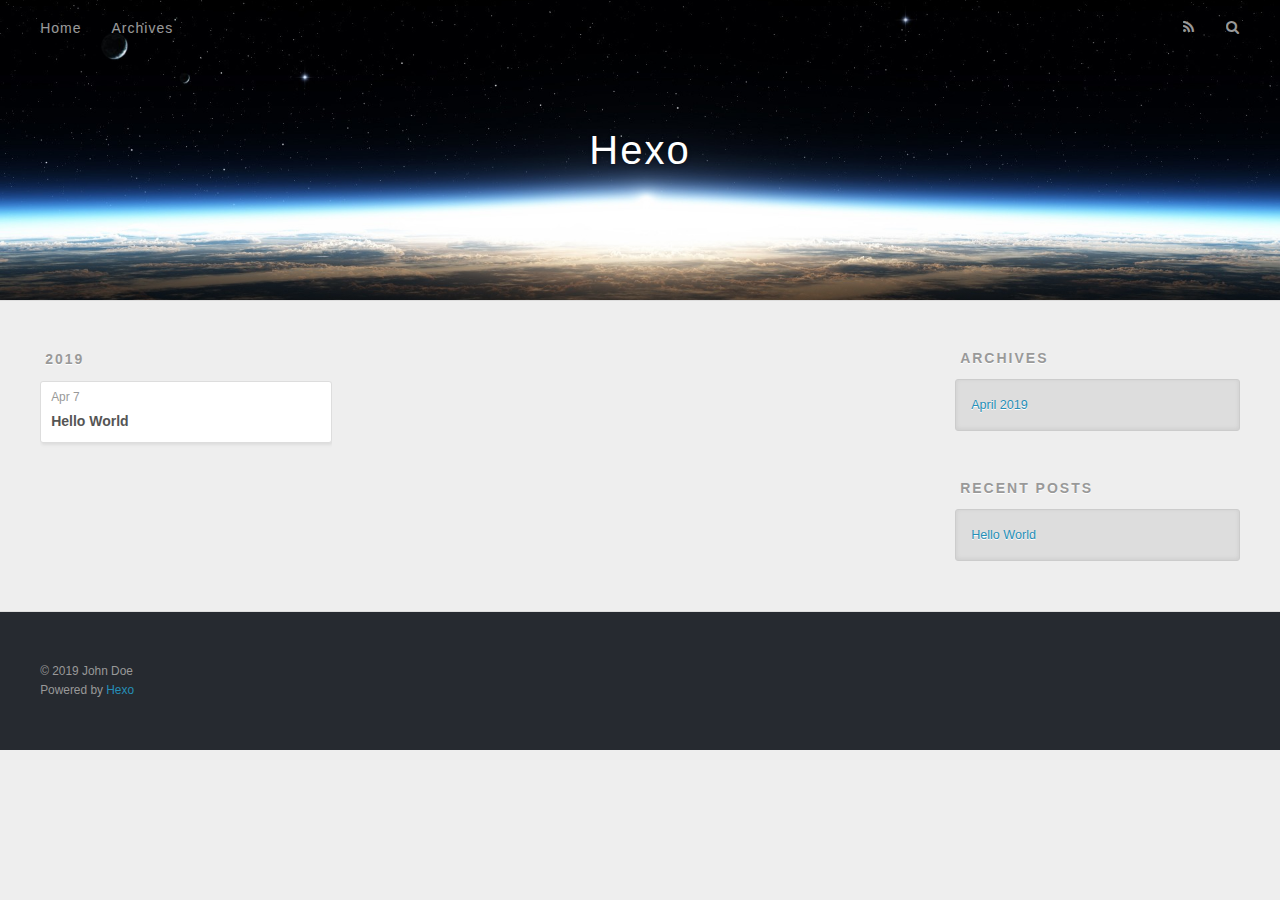
==== archives/index.html @ 92b83c06 "Site updated: 2019-04-07 22:22:02" ====
<!DOCTYPE html>
<html>
<head><meta name="generator" content="Hexo 3.8.0">
  <meta charset="utf-8">
  

  
  <title>Archives | Hexo</title>
  <meta name="viewport" content="width=device-width, initial-scale=1, maximum-scale=1">
  <meta property="og:type" content="website">
<meta property="og:title" content="Hexo">
<meta property="og:url" content="http://yoursite.com/archives/index.html">
<meta property="og:site_name" content="Hexo">
<meta property="og:locale" content="default">
<meta name="twitter:card" content="summary">
<meta name="twitter:title" content="Hexo">
  
    <link rel="alternate" href="/atom.xml" title="Hexo" type="application/atom+xml">
  
  
    <link rel="icon" href="/favicon.png">
  
  
    <link href="//fonts.googleapis.com/css?family=Source+Code+Pro" rel="stylesheet" type="text/css">
  
  <link rel="stylesheet" href="/css/style.css">
</head>
</html>
<body>
  <div id="container">
    <div id="wrap">
      <header id="header">
  <div id="banner"></div>
  <div id="header-outer" class="outer">
    <div id="header-title" class="inner">
      <h1 id="logo-wrap">
        <a href="/" id="logo">Hexo</a>
      </h1>
      
    </div>
    <div id="header-inner" class="inner">
      <nav id="main-nav">
        <a id="main-nav-toggle" class="nav-icon"></a>
        
          <a class="main-nav-link" href="/">Home</a>
        
          <a class="main-nav-link" href="/archives">Archives</a>
        
      </nav>
      <nav id="sub-nav">
        
          <a id="nav-rss-link" class="nav-icon" href="/atom.xml" title="RSS Feed"></a>
        
        <a id="nav-search-btn" class="nav-icon" title="Search"></a>
      </nav>
      <div id="search-form-wrap">
        <form action="//google.com/search" method="get" accept-charset="UTF-8" class="search-form"><input type="search" name="q" class="search-form-input" placeholder="Search"><button type="submit" class="search-form-submit">&#xF002;</button><input type="hidden" name="sitesearch" value="http://yoursite.com"></form>
      </div>
    </div>
  </div>
</header>
      <div class="outer">
        <section id="main">
  
  
    
    
      
      
      <section class="archives-wrap">
        <div class="archive-year-wrap">
          <a href="/archives/2019" class="archive-year">2019</a>
        </div>
        <div class="archives">
    
    <article class="archive-article archive-type-post">
  <div class="archive-article-inner">
    <header class="archive-article-header">
      <a href="/2019/04/07/hello-world/" class="archive-article-date">
  <time datetime="2019-04-07T14:12:37.615Z" itemprop="datePublished">Apr 7</time>
</a>
      
  
    <h1 itemprop="name">
      <a class="archive-article-title" href="/2019/04/07/hello-world/">Hello World</a>
    </h1>
  

    </header>
  </div>
</article>
  
  
    </div></section>
  


</section>
        
          <aside id="sidebar">
  
    

  
    

  
    
  
    
  <div class="widget-wrap">
    <h3 class="widget-title">Archives</h3>
    <div class="widget">
      <ul class="archive-list"><li class="archive-list-item"><a class="archive-list-link" href="/archives/2019/04/">April 2019</a></li></ul>
    </div>
  </div>


  
    
  <div class="widget-wrap">
    <h3 class="widget-title">Recent Posts</h3>
    <div class="widget">
      <ul>
        
          <li>
            <a href="/2019/04/07/hello-world/">Hello World</a>
          </li>
        
      </ul>
    </div>
  </div>

  
</aside>
        
      </div>
      <footer id="footer">
  
  <div class="outer">
    <div id="footer-info" class="inner">
      &copy; 2019 John Doe<br>
      Powered by <a href="http://hexo.io/" target="_blank">Hexo</a>
    </div>
  </div>
</footer>
    </div>
    <nav id="mobile-nav">
  
    <a href="/" class="mobile-nav-link">Home</a>
  
    <a href="/archives" class="mobile-nav-link">Archives</a>
  
</nav>
    

<script src="//ajax.googleapis.com/ajax/libs/jquery/2.0.3/jquery.min.js"></script>


  <link rel="stylesheet" href="/fancybox/jquery.fancybox.css">
  <script src="/fancybox/jquery.fancybox.pack.js"></script>


<script src="/js/script.js"></script>



  </div>
</body>
</html>
---- css/style.css ----
body {
  width: 100%;
}
body:before,
body:after {
  content: "";
  display: table;
}
body:after {
  clear: both;
}
html,
body,
div,
span,
applet,
object,
iframe,
h1,
h2,
h3,
h4,
h5,
h6,
p,
blockquote,
pre,
a,
abbr,
acronym,
address,
big,
cite,
code,
del,
dfn,
em,
img,
ins,
kbd,
q,
s,
samp,
small,
strike,
strong,
sub,
sup,
tt,
var,
dl,
dt,
dd,
ol,
ul,
li,
fieldset,
form,
label,
legend,
table,
caption,
tbody,
tfoot,
thead,
tr,
th,
td {
  margin: 0;
  padding: 0;
  border: 0;
  outline: 0;
  font-weight: inherit;
  font-style: inherit;
  font-family: inherit;
  font-size: 100%;
  vertical-align: baseline;
}
body {
  line-height: 1;
  color: #000;
  background: #fff;
}
ol,
ul {
  list-style: none;
}
table {
  border-collapse: separate;
  border-spacing: 0;
  vertical-align: middle;
}
caption,
th,
td {
  text-align: left;
  font-weight: normal;
  vertical-align: middle;
}
a img {
  border: none;
}
input,
button {
  margin: 0;
  padding: 0;
}
input::-moz-focus-inner,
button::-moz-focus-inner {
  border: 0;
  padding: 0;
}
@font-face {
  font-family: FontAwesome;
  font-style: normal;
  font-weight: normal;
  src: url("fonts/fontawesome-webfont.eot?v=#4.0.3");
  src: url("fonts/fontawesome-webfont.eot?#iefix&v=#4.0.3") format("embedded-opentype"), url("fonts/fontawesome-webfont.woff?v=#4.0.3") format("woff"), url("fonts/fontawesome-webfont.ttf?v=#4.0.3") format("truetype"), url("fonts/fontawesome-webfont.svg#fontawesomeregular?v=#4.0.3") format("svg");
}
html,
body,
#container {
  height: 100%;
}
body {
  background: #eee;
  font: 14px -apple-system, BlinkMacSystemFont, "Segoe UI", "Roboto", "Oxygen", "Ubuntu", "Cantarell", "Fira Sans", "Droid Sans", "Helvetica Neue", sans-serif;
  -webkit-text-size-adjust: 100%;
}
.outer {
  max-width: 1220px;
  margin: 0 auto;
  padding: 0 20px;
}
.outer:before,
.outer:after {
  content: "";
  display: table;
}
.outer:after {
  clear: both;
}
.inner {
  display: inline;
  float: left;
  width: 98.33333333333333%;
  margin: 0 0.833333333333333%;
}
.left,
.alignleft {
  float: left;
}
.right,
.alignright {
  float: right;
}
.clear {
  clear: both;
}
#container {
  position: relative;
}
.mobile-nav-on {
  overflow: hidden;
}
#wrap {
  height: 100%;
  width: 100%;
  position: absolute;
  top: 0;
  left: 0;
  -webkit-transition: 0.2s ease-out;
  -moz-transition: 0.2s ease-out;
  -ms-transition: 0.2s ease-out;
  transition: 0.2s ease-out;
  z-index: 1;
  background: #eee;
}
.mobile-nav-on #wrap {
  left: 280px;
}
@media screen and (min-width: 768px) {
  #main {
    display: inline;
    float: left;
    width: 73.33333333333333%;
    margin: 0 0.833333333333333%;
  }
}
.article-date,
.article-category-link,
.archive-year,
.widget-title {
  text-decoration: none;
  text-transform: uppercase;
  letter-spacing: 2px;
  color: #999;
  margin-bottom: 1em;
  margin-left: 5px;
  line-height: 1em;
  text-shadow: 0 1px #fff;
  font-weight: bold;
}
.article-inner,
.archive-article-inner {
  background: #fff;
  -webkit-box-shadow: 1px 2px 3px #ddd;
  box-shadow: 1px 2px 3px #ddd;
  border: 1px solid #ddd;
  border-radius: 3px;
}
.article-entry h1,
.widget h1 {
  font-size: 2em;
}
.article-entry h2,
.widget h2 {
  font-size: 1.5em;
}
.article-entry h3,
.widget h3 {
  font-size: 1.3em;
}
.article-entry h4,
.widget h4 {
  font-size: 1.2em;
}
.article-entry h5,
.widget h5 {
  font-size: 1em;
}
.article-entry h6,
.widget h6 {
  font-size: 1em;
  color: #999;
}
.article-entry hr,
.widget hr {
  border: 1px dashed #ddd;
}
.article-entry strong,
.widget strong {
  font-weight: bold;
}
.article-entry em,
.widget em,
.article-entry cite,
.widget cite {
  font-style: italic;
}
.article-entry sup,
.widget sup,
.article-entry sub,
.widget sub {
  font-size: 0.75em;
  line-height: 0;
  position: relative;
  vertical-align: baseline;
}
.article-entry sup,
.widget sup {
  top: -0.5em;
}
.article-entry sub,
.widget sub {
  bottom: -0.2em;
}
.article-entry small,
.widget small {
  font-size: 0.85em;
}
.article-entry acronym,
.widget acronym,
.article-entry abbr,
.widget abbr {
  border-bottom: 1px dotted;
}
.article-entry ul,
.widget ul,
.article-entry ol,
.widget ol,
.article-entry dl,
.widget dl {
  margin: 0 20px;
  line-height: 1.6em;
}
.article-entry ul ul,
.widget ul ul,
.article-entry ol ul,
.widget ol ul,
.article-entry ul ol,
.widget ul ol,
.article-entry ol ol,
.widget ol ol {
  margin-top: 0;
  margin-bottom: 0;
}
.article-entry ul,
.widget ul {
  list-style: disc;
}
.article-entry ol,
.widget ol {
  list-style: decimal;
}
.article-entry dt,
.widget dt {
  font-weight: bold;
}
#header {
  height: 300px;
  position: relative;
  border-bottom: 1px solid #ddd;
}
#header:before,
#header:after {
  content: "";
  position: absolute;
  left: 0;
  right: 0;
  height: 40px;
}
#header:before {
  top: 0;
  background: -webkit-linear-gradient(rgba(0,0,0,0.2), transparent);
  background: -moz-linear-gradient(rgba(0,0,0,0.2), transparent);
  background: -ms-linear-gradient(rgba(0,0,0,0.2), transparent);
  background: linear-gradient(rgba(0,0,0,0.2), transparent);
}
#header:after {
  bottom: 0;
  background: -webkit-linear-gradient(transparent, rgba(0,0,0,0.2));
  background: -moz-linear-gradient(transparent, rgba(0,0,0,0.2));
  background: -ms-linear-gradient(transparent, rgba(0,0,0,0.2));
  background: linear-gradient(transparent, rgba(0,0,0,0.2));
}
#header-outer {
  height: 100%;
  position: relative;
}
#header-inner {
  position: relative;
  overflow: hidden;
}
#banner {
  position: absolute;
  top: 0;
  left: 0;
  width: 100%;
  height: 100%;
  background: url("images/banner.jpg") center #000;
  -webkit-background-size: cover;
  -moz-background-size: cover;
  background-size: cover;
  z-index: -1;
}
#header-title {
  text-align: center;
  height: 40px;
  position: absolute;
  top: 50%;
  left: 0;
  margin-top: -20px;
}
#logo,
#subtitle {
  text-decoration: none;
  color: #fff;
  font-weight: 300;
  text-shadow: 0 1px 4px rgba(0,0,0,0.3);
}
#logo {
  font-size: 40px;
  line-height: 40px;
  letter-spacing: 2px;
}
#subtitle {
  font-size: 16px;
  line-height: 16px;
  letter-spacing: 1px;
}
#subtitle-wrap {
  margin-top: 16px;
}
#main-nav {
  float: left;
  margin-left: -15px;
}
.nav-icon,
.main-nav-link {
  float: left;
  color: #fff;
  opacity: 0.6;
  text-decoration: none;
  text-shadow: 0 1px rgba(0,0,0,0.2);
  -webkit-transition: opacity 0.2s;
  -moz-transition: opacity 0.2s;
  -ms-transition: opacity 0.2s;
  transition: opacity 0.2s;
  display: block;
  padding: 20px 15px;
}
.nav-icon:hover,
.main-nav-link:hover {
  opacity: 1;
}
.nav-icon {
  font-family: FontAwesome;
  text-align: center;
  font-size: 14px;
  width: 14px;
  height: 14px;
  padding: 20px 15px;
  position: relative;
  cursor: pointer;
}
.main-nav-link {
  font-weight: 300;
  letter-spacing: 1px;
}
@media screen and (max-width: 479px) {
  .main-nav-link {
    display: none;
  }
}
#main-nav-toggle {
  display: none;
}
#main-nav-toggle:before {
  content: "\f0c9";
}
@media screen and (max-width: 479px) {
  #main-nav-toggle {
    display: block;
  }
}
#sub-nav {
  float: right;
  margin-right: -15px;
}
#nav-rss-link:before {
  content: "\f09e";
}
#nav-search-btn:before {
  content: "\f002";
}
#search-form-wrap {
  position: absolute;
  top: 15px;
  width: 150px;
  height: 30px;
  right: -150px;
  opacity: 0;
  -webkit-transition: 0.2s ease-out;
  -moz-transition: 0.2s ease-out;
  -ms-transition: 0.2s ease-out;
  transition: 0.2s ease-out;
}
#search-form-wrap.on {
  opacity: 1;
  right: 0;
}
@media screen and (max-width: 479px) {
  #search-form-wrap {
    width: 100%;
    right: -100%;
  }
}
.search-form {
  position: absolute;
  top: 0;
  left: 0;
  right: 0;
  background: #fff;
  padding: 5px 15px;
  border-radius: 15px;
  -webkit-box-shadow: 0 0 10px rgba(0,0,0,0.3);
  box-shadow: 0 0 10px rgba(0,0,0,0.3);
}
.search-form-input {
  border: none;
  background: none;
  color: #555;
  width: 100%;
  font: 13px -apple-system, BlinkMacSystemFont, "Segoe UI", "Roboto", "Oxygen", "Ubuntu", "Cantarell", "Fira Sans", "Droid Sans", "Helvetica Neue", sans-serif;
  outline: none;
}
.search-form-input::-webkit-search-results-decoration,
.search-form-input::-webkit-search-cancel-button {
  -webkit-appearance: none;
}
.search-form-submit {
  position: absolute;
  top: 50%;
  right: 10px;
  margin-top: -7px;
  font: 13px FontAwesome;
  border: none;
  background: none;
  color: #bbb;
  cursor: pointer;
}
.search-form-submit:hover,
.search-form-submit:focus {
  color: #777;
}
.article {
  margin: 50px 0;
}
.article-inner {
  overflow: hidden;
}
.article-meta:before,
.article-meta:after {
  content: "";
  display: table;
}
.article-meta:after {
  clear: both;
}
.article-date {
  float: left;
}
.article-category {
  float: left;
  line-height: 1em;
  color: #ccc;
  text-shadow: 0 1px #fff;
  margin-left: 8px;
}
.article-category:before {
  content: "\2022";
}
.article-category-link {
  margin: 0 12px 1em;
}
.article-header {
  padding: 20px 20px 0;
}
.article-title {
  text-decoration: none;
  font-size: 2em;
  font-weight: bold;
  color: #555;
  line-height: 1.1em;
  -webkit-transition: color 0.2s;
  -moz-transition: color 0.2s;
  -ms-transition: color 0.2s;
  transition: color 0.2s;
}
a.article-title:hover {
  color: #258fb8;
}
.article-entry {
  color: #555;
  padding: 0 20px;
}
.article-entry:before,
.article-entry:after {
  content: "";
  display: table;
}
.article-entry:after {
  clear: both;
}
.article-entry p,
.article-entry table {
  line-height: 1.6em;
  margin: 1.6em 0;
}
.article-entry h1,
.article-entry h2,
.article-entry h3,
.article-entry h4,
.article-entry h5,
.article-entry h6 {
  font-weight: bold;
}
.article-entry h1,
.article-entry h2,
.article-entry h3,
.article-entry h4,
.article-entry h5,
.article-entry h6 {
  line-height: 1.1em;
  margin: 1.1em 0;
}
.article-entry a {
  color: #258fb8;
  text-decoration: none;
}
.article-entry a:hover {
  text-decoration: underline;
}
.article-entry ul,
.article-entry ol,
.article-entry dl {
  margin-top: 1.6em;
  margin-bottom: 1.6em;
}
.article-entry img,
.article-entry video {
  max-width: 100%;
  height: auto;
  display: block;
  margin: auto;
}
.article-entry iframe {
  border: none;
}
.article-entry table {
  width: 100%;
  border-collapse: collapse;
  border-spacing: 0;
}
.article-entry th {
  font-weight: bold;
  border-bottom: 3px solid #ddd;
  padding-bottom: 0.5em;
}
.article-entry td {
  border-bottom: 1px solid #ddd;
  padding: 10px 0;
}
.article-entry blockquote {
  font-family: Georgia, "Times New Roman", serif;
  font-size: 1.4em;
  margin: 1.6em 20px;
  text-align: center;
}
.article-entry blockquote footer {
  font-size: 14px;
  margin: 1.6em 0;
  font-family: -apple-system, BlinkMacSystemFont, "Segoe UI", "Roboto", "Oxygen", "Ubuntu", "Cantarell", "Fira Sans", "Droid Sans", "Helvetica Neue", sans-serif;
}
.article-entry blockquote footer cite:before {
  content: "—";
  padding: 0 0.5em;
}
.article-entry .pullquote {
  text-align: left;
  width: 45%;
  margin: 0;
}
.article-entry .pullquote.left {
  margin-left: 0.5em;
  margin-right: 1em;
}
.article-entry .pullquote.right {
  margin-right: 0.5em;
  margin-left: 1em;
}
.article-entry .caption {
  color: #999;
  display: block;
  font-size: 0.9em;
  margin-top: 0.5em;
  position: relative;
  text-align: center;
}
.article-entry .video-container {
  position: relative;
  padding-top: 56.25%;
  height: 0;
  overflow: hidden;
}
.article-entry .video-container iframe,
.article-entry .video-container object,
.article-entry .video-container embed {
  position: absolute;
  top: 0;
  left: 0;
  width: 100%;
  height: 100%;
  margin-top: 0;
}
.article-more-link a {
  display: inline-block;
  line-height: 1em;
  padding: 6px 15px;
  border-radius: 15px;
  background: #eee;
  color: #999;
  text-shadow: 0 1px #fff;
  text-decoration: none;
}
.article-more-link a:hover {
  background: #258fb8;
  color: #fff;
  text-decoration: none;
  text-shadow: 0 1px #1e7293;
}
.article-footer {
  font-size: 0.85em;
  line-height: 1.6em;
  border-top: 1px solid #ddd;
  padding-top: 1.6em;
  margin: 0 20px 20px;
}
.article-footer:before,
.article-footer:after {
  content: "";
  display: table;
}
.article-footer:after {
  clear: both;
}
.article-footer a {
  color: #999;
  text-decoration: none;
}
.article-footer a:hover {
  color: #555;
}
.article-tag-list-item {
  float: left;
  margin-right: 10px;
}
.article-tag-list-link:before {
  content: "#";
}
.article-comment-link {
  float: right;
}
.article-comment-link:before {
  content: "\f075";
  font-family: FontAwesome;
  padding-right: 8px;
}
.article-share-link {
  cursor: pointer;
  float: right;
  margin-left: 20px;
}
.article-share-link:before {
  content: "\f064";
  font-family: FontAwesome;
  padding-right: 6px;
}
#article-nav {
  position: relative;
}
#article-nav:before,
#article-nav:after {
  content: "";
  display: table;
}
#article-nav:after {
  clear: both;
}
@media screen and (min-width: 768px) {
  #article-nav {
    margin: 50px 0;
  }
  #article-nav:before {
    width: 8px;
    height: 8px;
    position: absolute;
    top: 50%;
    left: 50%;
    margin-top: -4px;
    margin-left: -4px;
    content: "";
    border-radius: 50%;
    background: #ddd;
    -webkit-box-shadow: 0 1px 2px #fff;
    box-shadow: 0 1px 2px #fff;
  }
}
.article-nav-link-wrap {
  text-decoration: none;
  text-shadow: 0 1px #fff;
  color: #999;
  -webkit-box-sizing: border-box;
  -moz-box-sizing: border-box;
  box-sizing: border-box;
  margin-top: 50px;
  text-align: center;
  display: block;
}
.article-nav-link-wrap:hover {
  color: #555;
}
@media screen and (min-width: 768px) {
  .article-nav-link-wrap {
    width: 50%;
    margin-top: 0;
  }
}
@media screen and (min-width: 768px) {
  #article-nav-newer {
    float: left;
    text-align: right;
    padding-right: 20px;
  }
}
@media screen and (min-width: 768px) {
  #article-nav-older {
    float: right;
    text-align: left;
    padding-left: 20px;
  }
}
.article-nav-caption {
  text-transform: uppercase;
  letter-spacing: 2px;
  color: #ddd;
  line-height: 1em;
  font-weight: bold;
}
#article-nav-newer .article-nav-caption {
  margin-right: -2px;
}
.article-nav-title {
  font-size: 0.85em;
  line-height: 1.6em;
  margin-top: 0.5em;
}
.article-share-box {
  position: absolute;
  display: none;
  background: #fff;
  -webkit-box-shadow: 1px 2px 10px rgba(0,0,0,0.2);
  box-shadow: 1px 2px 10px rgba(0,0,0,0.2);
  border-radius: 3px;
  margin-left: -145px;
  overflow: hidden;
  z-index: 1;
}
.article-share-box.on {
  display: block;
}
.article-share-input {
  width: 100%;
  background: none;
  -webkit-box-sizing: border-box;
  -moz-box-sizing: border-box;
  box-sizing: border-box;
  font: 14px -apple-system, BlinkMacSystemFont, "Segoe UI", "Roboto", "Oxygen", "Ubuntu", "Cantarell", "Fira Sans", "Droid Sans", "Helvetica Neue", sans-serif;
  padding: 0 15px;
  color: #555;
  outline: none;
  border: 1px solid #ddd;
  border-radius: 3px 3px 0 0;
  height: 36px;
  line-height: 36px;
}
.article-share-links {
  background: #eee;
}
.article-share-links:before,
.article-share-links:after {
  content: "";
  display: table;
}
.article-share-links:after {
  clear: both;
}
.article-share-twitter,
.article-share-facebook,
.article-share-pinterest,
.article-share-google {
  width: 50px;
  height: 36px;
  display: block;
  float: left;
  position: relative;
  color: #999;
  text-shadow: 0 1px #fff;
}
.article-share-twitter:before,
.article-share-facebook:before,
.article-share-pinterest:before,
.article-share-google:before {
  font-size: 20px;
  font-family: FontAwesome;
  width: 20px;
  height: 20px;
  position: absolute;
  top: 50%;
  left: 50%;
  margin-top: -10px;
  margin-left: -10px;
  text-align: center;
}
.article-share-twitter:hover,
.article-share-facebook:hover,
.article-share-pinterest:hover,
.article-share-google:hover {
  color: #fff;
}
.article-share-twitter:before {
  content: "\f099";
}
.article-share-twitter:hover {
  background: #00aced;
  text-shadow: 0 1px #008abe;
}
.article-share-facebook:before {
  content: "\f09a";
}
.article-share-facebook:hover {
  background: #3b5998;
  text-shadow: 0 1px #2f477a;
}
.article-share-pinterest:before {
  content: "\f0d2";
}
.article-share-pinterest:hover {
  background: #cb2027;
  text-shadow: 0 1px #a21a1f;
}
.article-share-google:before {
  content: "\f0d5";
}
.article-share-google:hover {
  background: #dd4b39;
  text-shadow: 0 1px #be3221;
}
.article-gallery {
  background: #000;
  position: relative;
}
.article-gallery-photos {
  position: relative;
  overflow: hidden;
}
.article-gallery-img {
  display: none;
  max-width: 100%;
}
.article-gallery-img:first-child {
  display: block;
}
.article-gallery-img.loaded {
  position: absolute;
  display: block;
}
.article-gallery-img img {
  display: block;
  max-width: 100%;
  margin: 0 auto;
}
#comments {
  background: #fff;
  -webkit-box-shadow: 1px 2px 3px #ddd;
  box-shadow: 1px 2px 3px #ddd;
  padding: 20px;
  border: 1px solid #ddd;
  border-radius: 3px;
  margin: 50px 0;
}
#comments a {
  color: #258fb8;
}
.archives-wrap {
  margin: 50px 0;
}
.archives:before,
.archives:after {
  content: "";
  display: table;
}
.archives:after {
  clear: both;
}
.archive-year-wrap {
  margin-bottom: 1em;
}
.archives {
  -webkit-column-gap: 10px;
  -moz-column-gap: 10px;
  column-gap: 10px;
}
@media screen and (min-width: 480px) and (max-width: 767px) {
  .archives {
    -webkit-column-count: 2;
    -moz-column-count: 2;
    column-count: 2;
  }
}
@media screen and (min-width: 768px) {
  .archives {
    -webkit-column-count: 3;
    -moz-column-count: 3;
    column-count: 3;
  }
}
.archive-article {
  -webkit-column-break-inside: avoid;
  page-break-inside: avoid;
  overflow: hidden;
  break-inside: avoid-column;
}
.archive-article-inner {
  padding: 10px;
  margin-bottom: 15px;
}
.archive-article-title {
  text-decoration: none;
  font-weight: bold;
  color: #555;
  -webkit-transition: color 0.2s;
  -moz-transition: color 0.2s;
  -ms-transition: color 0.2s;
  transition: color 0.2s;
  line-height: 1.6em;
}
.archive-article-title:hover {
  color: #258fb8;
}
.archive-article-footer {
  margin-top: 1em;
}
.archive-article-date {
  color: #999;
  text-decoration: none;
  font-size: 0.85em;
  line-height: 1em;
  margin-bottom: 0.5em;
  display: block;
}
#page-nav {
  margin: 50px auto;
  background: #fff;
  -webkit-box-shadow: 1px 2px 3px #ddd;
  box-shadow: 1px 2px 3px #ddd;
  border: 1px solid #ddd;
  border-radius: 3px;
  text-align: center;
  color: #999;
  overflow: hidden;
}
#page-nav:before,
#page-nav:after {
  content: "";
  display: table;
}
#page-nav:after {
  clear: both;
}
#page-nav a,
#page-nav span {
  padding: 10px 20px;
  line-height: 1;
  height: 2ex;
}
#page-nav a {
  color: #999;
  text-decoration: none;
}
#page-nav a:hover {
  background: #999;
  color: #fff;
}
#page-nav .prev {
  float: left;
}
#page-nav .next {
  float: right;
}
#page-nav .page-number {
  display: inline-block;
}
@media screen and (max-width: 479px) {
  #page-nav .page-number {
    display: none;
  }
}
#page-nav .current {
  color: #555;
  font-weight: bold;
}
#page-nav .space {
  color: #ddd;
}
#footer {
  background: #262a30;
  padding: 50px 0;
  border-top: 1px solid #ddd;
  color: #999;
}
#footer a {
  color: #258fb8;
  text-decoration: none;
}
#footer a:hover {
  text-decoration: underline;
}
#footer-info {
  line-height: 1.6em;
  font-size: 0.85em;
}
.article-entry pre,
.article-entry .highlight {
  background: #2d2d2d;
  margin: 0 -20px;
  padding: 15px 20px;
  border-style: solid;
  border-color: #ddd;
  border-width: 1px 0;
  overflow: auto;
  color: #ccc;
  line-height: 22.400000000000002px;
}
.article-entry .highlight .gutter pre,
.article-entry .gist .gist-file .gist-data .line-numbers {
  color: #666;
  font-size: 0.85em;
}
.article-entry pre,
.article-entry code {
  font-family: "Source Code Pro", Consolas, Monaco, Menlo, Consolas, monospace;
}
.article-entry code {
  background: #eee;
  text-shadow: 0 1px #fff;
  padding: 0 0.3em;
}
.article-entry pre code {
  background: none;
  text-shadow: none;
  padding: 0;
}
.article-entry .highlight pre {
  border: none;
  margin: 0;
  padding: 0;
}
.article-entry .highlight table {
  margin: 0;
  width: auto;
}
.article-entry .highlight td {
  border: none;
  padding: 0;
}
.article-entry .highlight figcaption {
  font-size: 0.85em;
  color: #999;
  line-height: 1em;
  margin-bottom: 1em;
}
.article-entry .highlight figcaption:before,
.article-entry .highlight figcaption:after {
  content: "";
  display: table;
}
.article-entry .highlight figcaption:after {
  clear: both;
}
.article-entry .highlight figcaption a {
  float: right;
}
.article-entry .highlight .gutter pre {
  text-align: right;
  padding-right: 20px;
}
.article-entry .highlight .line {
  height: 22.400000000000002px;
}
.article-entry .highlight .line.marked {
  background: #515151;
}
.article-entry .gist {
  margin: 0 -20px;
  border-style: solid;
  border-color: #ddd;
  border-width: 1px 0;
  background: #2d2d2d;
  padding: 15px 20px 15px 0;
}
.article-entry .gist .gist-file {
  border: none;
  font-family: "Source Code Pro", Consolas, Monaco, Menlo, Consolas, monospace;
  margin: 0;
}
.article-entry .gist .gist-file .gist-data {
  background: none;
  border: none;
}
.article-entry .gist .gist-file .gist-data .line-numbers {
  background: none;
  border: none;
  padding: 0 20px 0 0;
}
.article-entry .gist .gist-file .gist-data .line-data {
  padding: 0 !important;
}
.article-entry .gist .gist-file .highlight {
  margin: 0;
  padding: 0;
  border: none;
}
.article-entry .gist .gist-file .gist-meta {
  background: #2d2d2d;
  color: #999;
  font: 0.85em -apple-system, BlinkMacSystemFont, "Segoe UI", "Roboto", "Oxygen", "Ubuntu", "Cantarell", "Fira Sans", "Droid Sans", "Helvetica Neue", sans-serif;
  text-shadow: 0 0;
  padding: 0;
  margin-top: 1em;
  margin-left: 20px;
}
.article-entry .gist .gist-file .gist-meta a {
  color: #258fb8;
  font-weight: normal;
}
.article-entry .gist .gist-file .gist-meta a:hover {
  text-decoration: underline;
}
pre .comment,
pre .title {
  color: #999;
}
pre .variable,
pre .attribute,
pre .tag,
pre .regexp,
pre .ruby .constant,
pre .xml .tag .title,
pre .xml .pi,
pre .xml .doctype,
pre .html .doctype,
pre .css .id,
pre .css .class,
pre .css .pseudo {
  color: #f2777a;
}
pre .number,
pre .preprocessor,
pre .built_in,
pre .literal,
pre .params,
pre .constant {
  color: #f99157;
}
pre .class,
pre .ruby .class .title,
pre .css .rules .attribute {
  color: #9c9;
}
pre .string,
pre .value,
pre .inheritance,
pre .header,
pre .ruby .symbol,
pre .xml .cdata {
  color: #9c9;
}
pre .css .hexcolor {
  color: #6cc;
}
pre .function,
pre .python .decorator,
pre .python .title,
pre .ruby .function .title,
pre .ruby .title .keyword,
pre .perl .sub,
pre .javascript .title,
pre .coffeescript .title {
  color: #69c;
}
pre .keyword,
pre .javascript .function {
  color: #c9c;
}
@media screen and (max-width: 479px) {
  #mobile-nav {
    position: absolute;
    top: 0;
    left: 0;
    width: 280px;
    height: 100%;
    background: #191919;
    border-right: 1px solid #fff;
  }
}
@media screen and (max-width: 479px) {
  .mobile-nav-link {
    display: block;
    color: #999;
    text-decoration: none;
    padding: 15px 20px;
    font-weight: bold;
  }
  .mobile-nav-link:hover {
    color: #fff;
  }
}
@media screen and (min-width: 768px) {
  #sidebar {
    display: inline;
    float: left;
    width: 23.333333333333332%;
    margin: 0 0.833333333333333%;
  }
}
.widget-wrap {
  margin: 50px 0;
}
.widget {
  color: #777;
  text-shadow: 0 1px #fff;
  background: #ddd;
  -webkit-box-shadow: 0 -1px 4px #ccc inset;
  box-shadow: 0 -1px 4px #ccc inset;
  border: 1px solid #ccc;
  padding: 15px;
  border-radius: 3px;
}
.widget a {
  color: #258fb8;
  text-decoration: none;
}
.widget a:hover {
  text-decoration: underline;
}
.widget ul ul,
.widget ol ul,
.widget dl ul,
.widget ul ol,
.widget ol ol,
.widget dl ol,
.widget ul dl,
.widget ol dl,
.widget dl dl {
  margin-left: 15px;
  list-style: disc;
}
.widget {
  line-height: 1.6em;
  word-wrap: break-word;
  font-size: 0.9em;
}
.widget ul,
.widget ol {
  list-style: none;
  margin: 0;
}
.widget ul ul,
.widget ol ul,
.widget ul ol,
.widget ol ol {
  margin: 0 20px;
}
.widget ul ul,
.widget ol ul {
  list-style: disc;
}
.widget ul ol,
.widget ol ol {
  list-style: decimal;
}
.category-list-count,
.tag-list-count,
.archive-list-count {
  padding-left: 5px;
  color: #999;
  font-size: 0.85em;
}
.category-list-count:before,
.tag-list-count:before,
.archive-list-count:before {
  content: "(";
}
.category-list-count:after,
.tag-list-count:after,
.archive-list-count:after {
  content: ")";
}
.tagcloud a {
  margin-right: 5px;
  display: inline-block;
}
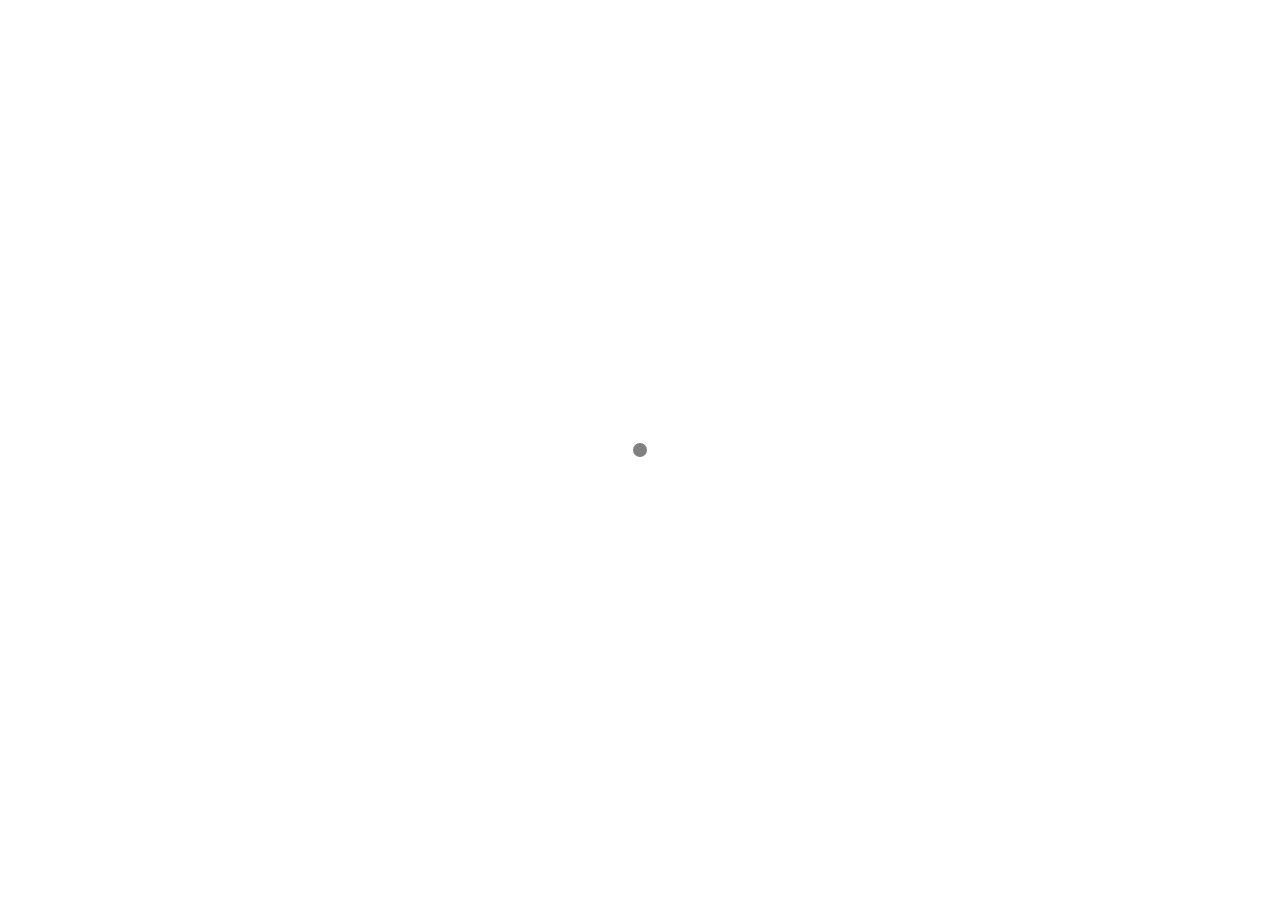
==== commit 2f7ead0f: "Site updated: 2019-04-07 22:35:45" ====
--- a/archives/index.html
+++ b/archives/index.html
@@ -1,170 +1,120 @@
+
 <!DOCTYPE html>
-<html>
+<html lang class="loading">
 <head><meta name="generator" content="Hexo 3.8.0">
-  <meta charset="utf-8">
-  
-
-  
-  <title>Archives | Hexo</title>
-  <meta name="viewport" content="width=device-width, initial-scale=1, maximum-scale=1">
-  <meta property="og:type" content="website">
-<meta property="og:title" content="Hexo">
-<meta property="og:url" content="http://yoursite.com/archives/index.html">
-<meta property="og:site_name" content="Hexo">
-<meta property="og:locale" content="default">
-<meta name="twitter:card" content="summary">
-<meta name="twitter:title" content="Hexo">
-  
-    <link rel="alternate" href="/atom.xml" title="Hexo" type="application/atom+xml">
-  
-  
-    <link rel="icon" href="/favicon.png">
-  
-  
-    <link href="//fonts.googleapis.com/css?family=Source+Code+Pro" rel="stylesheet" type="text/css">
-  
-  <link rel="stylesheet" href="/css/style.css">
+    <meta charset="UTF-8">
+    <meta http-equiv="X-UA-Compatible" content="IE=edge,chrome=1">
+    <meta name="viewport" content="width=device-width, minimum-scale=1.0, maximum-scale=1.0, user-scalable=no">
+    <title>Archive</title>
+    <meta name="apple-mobile-web-app-capable" content="yes">
+    <meta name="apple-mobile-web-app-status-bar-style" content="black-translucent">
+    <meta name="google" content="notranslate">
+    <meta name="keywords" content="Fechin,"> 
+    
+    <meta name="author" content="John Doe"> 
+    <link rel="alternative" href="atom.xml" title="Hexo" type="application/atom+xml"> 
+    <link rel="icon" href="/img/favicon.png"> 
+    <link rel="stylesheet" href="//cdn.jsdelivr.net/npm/gitalk@1/dist/gitalk.css">
+    <link rel="stylesheet" href="/css/diaspora.css">
+    <script async src="//pagead2.googlesyndication.com/pagead/js/adsbygoogle.js"></script>
+    <script>
+         (adsbygoogle = window.adsbygoogle || []).push({
+              google_ad_client: "ca-pub-8691406134231910",
+              enable_page_level_ads: true
+         });
+    </script>
+    <script async custom-element="amp-auto-ads" src="https://cdn.ampproject.org/v0/amp-auto-ads-0.1.js">
+    </script>
 </head>
 </html>
-<body>
-  <div id="container">
-    <div id="wrap">
-      <header id="header">
-  <div id="banner"></div>
-  <div id="header-outer" class="outer">
-    <div id="header-title" class="inner">
-      <h1 id="logo-wrap">
-        <a href="/" id="logo">Hexo</a>
-      </h1>
-      
+<body class="loading">
+    <span id="config-title" style="display:none">Hexo</span>
+    <div id="loader"></div>
+    <div id="single" class="page">
+    <div id="top">
+        <a class="icon-left image-icon" href="javascript:history.back()"></a>
     </div>
-    <div id="header-inner" class="inner">
-      <nav id="main-nav">
-        <a id="main-nav-toggle" class="nav-icon"></a>
-        
-          <a class="main-nav-link" href="/">Home</a>
-        
-          <a class="main-nav-link" href="/archives">Archives</a>
-        
-      </nav>
-      <nav id="sub-nav">
-        
-          <a id="nav-rss-link" class="nav-icon" href="/atom.xml" title="RSS Feed"></a>
-        
-        <a id="nav-search-btn" class="nav-icon" title="Search"></a>
-      </nav>
-      <div id="search-form-wrap">
-        <form action="//google.com/search" method="get" accept-charset="UTF-8" class="search-form"><input type="search" name="q" class="search-form-input" placeholder="Search"><button type="submit" class="search-form-submit">&#xF002;</button><input type="hidden" name="sitesearch" value="http://yoursite.com"></form>
-      </div>
+    <div class="section">
+        <div class="article">
+            <div class="main">
+                <div class="content">
+                    <div class="timeline">
+                      <h2 class="timeline-title">归档: 1篇</h2>
+                      
+                        
+                          <h3 class="timeline-subtitle">2019</h3>
+                        
+                        <div class="timeline-item">
+                          <time>2019-04-07</time>
+                          <a target="_self" href="/2019/04/07/hello-world/">Hello World</a>
+                        </div>
+                      
+                    </div>
+                </div>
+            </div>
+        </div>
     </div>
-  </div>
-</header>
-      <div class="outer">
-        <section id="main">
-  
-  
-    
-    
-      
-      
-      <section class="archives-wrap">
-        <div class="archive-year-wrap">
-          <a href="/archives/2019" class="archive-year">2019</a>
+</div>
+
+</body>
+<script src="//cdn.jsdelivr.net/npm/gitalk@1/dist/gitalk.min.js"></script>
+<script src="//lib.baomitu.com/jquery/1.8.3/jquery.min.js"></script>
+<script src="/js/plugin.js"></script>
+<script src="/js/diaspora.js"></script>
+<link rel="stylesheet" href="/photoswipe/photoswipe.css">
+<link rel="stylesheet" href="/photoswipe/default-skin/default-skin.css">
+<script src="/photoswipe/photoswipe.min.js"></script>
+<script src="/photoswipe/photoswipe-ui-default.min.js"></script>
+
+<!-- Root element of PhotoSwipe. Must have class pswp. -->
+<div class="pswp" tabindex="-1" role="dialog" aria-hidden="true">
+    <!-- Background of PhotoSwipe. 
+         It's a separate element as animating opacity is faster than rgba(). -->
+    <div class="pswp__bg"></div>
+    <!-- Slides wrapper with overflow:hidden. -->
+    <div class="pswp__scroll-wrap">
+        <!-- Container that holds slides. 
+            PhotoSwipe keeps only 3 of them in the DOM to save memory.
+            Don't modify these 3 pswp__item elements, data is added later on. -->
+        <div class="pswp__container">
+            <div class="pswp__item"></div>
+            <div class="pswp__item"></div>
+            <div class="pswp__item"></div>
         </div>
-        <div class="archives">
-    
-    <article class="archive-article archive-type-post">
-  <div class="archive-article-inner">
-    <header class="archive-article-header">
-      <a href="/2019/04/07/hello-world/" class="archive-article-date">
-  <time datetime="2019-04-07T14:12:37.615Z" itemprop="datePublished">Apr 7</time>
-</a>
-      
-  
-    <h1 itemprop="name">
-      <a class="archive-article-title" href="/2019/04/07/hello-world/">Hello World</a>
-    </h1>
-  
-
-    </header>
-  </div>
-</article>
-  
-  
-    </div></section>
-  
-
-
-</section>
-        
-          <aside id="sidebar">
-  
-    
-
-  
-    
-
-  
-    
-  
-    
-  <div class="widget-wrap">
-    <h3 class="widget-title">Archives</h3>
-    <div class="widget">
-      <ul class="archive-list"><li class="archive-list-item"><a class="archive-list-link" href="/archives/2019/04/">April 2019</a></li></ul>
+        <!-- Default (PhotoSwipeUI_Default) interface on top of sliding area. Can be changed. -->
+        <div class="pswp__ui pswp__ui--hidden">
+            <div class="pswp__top-bar">
+                <!--  Controls are self-explanatory. Order can be changed. -->
+                <div class="pswp__counter"></div>
+                <button class="pswp__button pswp__button--close" title="Close (Esc)"></button>
+                <button class="pswp__button pswp__button--share" title="Share"></button>
+                <button class="pswp__button pswp__button--fs" title="Toggle fullscreen"></button>
+                <button class="pswp__button pswp__button--zoom" title="Zoom in/out"></button>
+                <!-- Preloader demo http://codepen.io/dimsemenov/pen/yyBWoR -->
+                <!-- element will get class pswp__preloader--active when preloader is running -->
+                <div class="pswp__preloader">
+                    <div class="pswp__preloader__icn">
+                      <div class="pswp__preloader__cut">
+                        <div class="pswp__preloader__donut"></div>
+                      </div>
+                    </div>
+                </div>
+            </div>
+            <div class="pswp__share-modal pswp__share-modal--hidden pswp__single-tap">
+                <div class="pswp__share-tooltip"></div> 
+            </div>
+            <button class="pswp__button pswp__button--arrow--left" title="Previous (arrow left)">
+            </button>
+            <button class="pswp__button pswp__button--arrow--right" title="Next (arrow right)">
+            </button>
+            <div class="pswp__caption">
+                <div class="pswp__caption__center"></div>
+            </div>
+        </div>
     </div>
-  </div>
-
-
-  
-    
-  <div class="widget-wrap">
-    <h3 class="widget-title">Recent Posts</h3>
-    <div class="widget">
-      <ul>
-        
-          <li>
-            <a href="/2019/04/07/hello-world/">Hello World</a>
-          </li>
-        
-      </ul>
-    </div>
-  </div>
-
-  
-</aside>
-        
-      </div>
-      <footer id="footer">
-  
-  <div class="outer">
-    <div id="footer-info" class="inner">
-      &copy; 2019 John Doe<br>
-      Powered by <a href="http://hexo.io/" target="_blank">Hexo</a>
-    </div>
-  </div>
-</footer>
-    </div>
-    <nav id="mobile-nav">
-  
-    <a href="/" class="mobile-nav-link">Home</a>
-  
-    <a href="/archives" class="mobile-nav-link">Archives</a>
-  
-</nav>
-    
-
-<script src="//ajax.googleapis.com/ajax/libs/jquery/2.0.3/jquery.min.js"></script>
-
-
-  <link rel="stylesheet" href="/fancybox/jquery.fancybox.css">
-  <script src="/fancybox/jquery.fancybox.pack.js"></script>
-
-
-<script src="/js/script.js"></script>
+</div>
 
 
 
-  </div>
-</body>
-</html>+
+</html>
--- a/css/diaspora.css
+++ b/css/diaspora.css
@@ -0,0 +1,315 @@
+body,div,h1,h2,h3,h4,h5,p,ul,li {margin:0;padding:0;font-weight:normal;list-style:none;}
+html {-webkit-text-size-adjust:100%;}
+html,body {-webkit-tap-highlight-color:rgba(0,0,0,0);-webkit-font-smoothing:antialiased;background:#fff;}
+body {font-family:'PingFang SC','Hiragino Sans GB','Microsoft Yahei','WenQuanYi Micro Hei',sans-serif;font-size:14px;position:relative;overflow-x:hidden;}
+body:before {background:grey;position:absolute;content:'';display:block;width:14px;height:14px;left:50%;top:50%;margin-left:-7px;margin-top:-7px;border-radius:50%;-webkit-border-radius:50%;-moz-border-radius:50%;-webkit-animation:loading 2s ease-out forwards infinite;-moz-animation:loading 2s ease-out forwards infinite;display:none;}
+body.loading:before {display:block;}
+@-webkit-keyframes loading {
+  0% {-webkit-transform:scale(0.3);}
+  50% {-webkit-transform:scale(1.0);}
+  100% {-webkit-transform:scale(0.3);}
+}
+@-moz-keyframes loading {
+  0% {-moz-transform:scale(0.3);}
+  50% {-moz-transform:scale(1.0);}
+  100% {-moz-transform:scale(0.3);}
+}
+body.loading #container,body.loading #single,body.loading .nav {opacity:0;}
+html.loading,body.loading {height:100%;overflow:hidden;}
+a,a:hover {text-decoration:none;}
+img {display:block;max-width:100%;height:auto;}
+audio {display:none;visibility:hidden;opacity:0;width:0;height:0;}
+#screen {position:relative;}
+#mark {width:100%;height:560px;overflow:hidden;}
+.layer {position:relative;}
+#cover {position:absolute;max-width:none;}
+#header {position:absolute;top:70px;width:100%;}
+#header > div {margin:0 60px;position:relative;}
+.icon-menu {font-size:20px;padding:6px 6px 5px;border-radius:2px;cursor:pointer;position:absolute;z-index:4;right:0;top:0;margin-top:-3px;background:rgba(255,255,255,.9);}
+.image-logo {z-index:4;position:relative;display:inline-block;-webkit-background-size:75px 32px;-moz-background-size:75px 32px;background-size:75px 32px;background-repeat:no-repeat;background-position:center center;-webkit-mask-box-image:url("/img/logo.png");background-color:white;width:75px;height:32px;mask-image:url("/img/logo.png");mask-size:contain;transition: background-color 0.5s ease-in-out;}
+body.mu .image-logo {background-color:black;}
+#vibrant {position:absolute;top:0;left:0;width:100%;height:100%;}
+#vibrant div {position:absolute;top:0;left:0;width:100%;height:100%;opacity:0;background-color:#000;}
+#post0 {width:28%;position:absolute;top:42%;left:10%;}
+#post0 p:first-child {color:#fff;font-size:12px;}
+#post0 h2 {font-size:28px;margin-top:15px;}
+#post0 h2 a {color:#fff;}
+#post0 h2 + p {color:#fff;font-size:14px;margin-top:30px;}
+.post {margin:100px auto 0;width:1200px;position:relative;}
+.post > a {display:inline-block;width:680px;height:440px;overflow:hidden;position:relative;z-index:3;}
+.else {position:absolute;background:#fff;text-align:left;top:20px;height:398px;width:498px;border:1px solid #eaeaea;}
+.post:nth-child(odd) {text-align:left;}
+.post:nth-child(even) {text-align:right;}
+.post:nth-child(odd) .else {left:660px;}
+.post:nth-child(even) .else {right:660px;}
+.else p:first-child {color:#999;font-size:12px;margin:80px 0 0 80px;}
+.else h3 {font-size:30px;line-height:1.1;margin:10px 100px 0 80px;}
+.else h3 a {color:#333;}
+.else h3 + p {color:#555;margin:10px 100px 0 80px;font-size:14px;line-height:1.8;}
+.here {position:absolute;left:80px;bottom:80px;color:#999;font-size:13px;}
+.here span {display:inline-block;vertical-align:middle;margin-right:10px;font-family:"icomoon","Hiragino Sans GB","Hiragino Sans GB W3","Microsoft YaHei","WenQuanYi Micro Hei",sans-serif;}
+.here span:before {display:inline-block;vertical-align:top;margin-right:7px;font-size:16px;}
+.here a {display:inline-block;cursor:default;}
+.here .icon-like {color:#999!important;margin-right:0;}
+.here .likeThis .count {display:inline-block;position:static;color:#999;background:none;padding:0;width:auto;}
+.here .likeThis:hover .count {display:inline-block;}
+.here .likeThis.active .icon-like {color:#999;}
+#pager {text-align:center;margin:70px 0 0;position:relative;}
+#pager a {font-size:14px;letter-spacing:5px;color:#666;border:1px solid #dadada;padding:10px 40px;background:#fff;}
+#loader {display:none;position:fixed;top:0;width:100%;height:3px;z-index:100;background-image:-webkit-linear-gradient(left,#F16F5C 0%,#F16F5C 12.5%,#5B56DD 12.5%,#5B56DD 25%,#E15CED 25%,#E15CED 37.5%,#27E559 37.5%,#27E559 50%,#18C8C9 50%,#18C8C9 62.5%,#DC8987 62.5%,#DC8987 75%,#BB83D6 75%,#BB83D6 87.5%,#E774BD 87.5%,#E774BD 100%);background-image:-moz-linear-gradient(left,#F16F5C 0%,#F16F5C 12.5%,#5B56DD 12.5%,#5B56DD 25%,#E15CED 25%,#E15CED 37.5%,#27E559 37.5%,#27E559 50%,#18C8C9 50%,#18C8C9 62.5%,#DC8987 62.5%,#DC8987 75%,#BB83D6 75%,#BB83D6 87.5%,#E774BD 87.5%,#E774BD 100%);}
+#top {height:50px;text-align:center;border-bottom:1px solid #f7f7f7;background:#fefefe;width:100%;position:fixed;top:0;z-index:10;display:none;}
+body.touch #top {position:relative;}
+.icon-icon {color:#333;font-size:20px;position:absolute;left:14px;top:16px;}
+.image-icon {-webkit-background-size:24px 24px;-moz-background-size:24px 24px;background-size:24px 24px;background-position:center center;background-repeat:no-repeat;width:24px;height:24px;position:absolute;left:14px;top:15px;color:#333;}
+.image-icon:hover {color:black;}
+.subtitle {color:#666;font-size:14px;margin-top:16px;display:none;}
+.icon-play,.icon-pause,.icon-images {position:absolute;left:70px;color:#666;top:17px;font-size:18px;cursor:pointer;}
+.icon-images {left:100px;}
+.icon-images.active {color:#EF6D57;}
+.like-icon {position:relative;}
+.icon-like {color:#666;}
+#top .count {display:none;}
+.likeThis.active .icon-like,.icon-like:hover {color:#EF6D57;}
+.social {position:absolute;right:0;height:30px;top:12px;}
+.share a {display:inline-block;color:#666;margin-right:15px;}
+.share a:hover {color:#333;}
+.share {position:relative;}
+.social > div {display:inline-block;font-size:20px;color:#666;cursor:pointer;margin-left:15px;}
+#qr {z-index:10;display:none;position:absolute;background:#fff;padding:16px;border:1px solid #f7f7f7;right:10px;top:50px;}
+.bar {position:absolute;height:100%;background:rgba(0,0,0,.07);z-index:-1;width:0;-webkit-transition:width .5s ease;-moz-transition:width .5s ease;transition:width .5s ease;}
+.scrollbar {position:absolute;height:2px;width:10px;top:0;background-color:#50bcb6;-webkit-transition:width .5s ease;-moz-transition:width .5s ease;transition:width .5s ease;}
+body.touch .scrollbar {display:none;}
+.nav {position:fixed;height:100%;width:100%;background:rgba(255,255,255,.97);z-index:3;top:-100%;-webkit-transition:top 0.3s cubic-bezier(0.4,0,0.2,1);-moz-transition:top 0.3s cubic-bezier(0.4,0,0.2,1);transition:top 0.3s cubic-bezier(0.4,0,0.2,1);}
+body.mu {overflow:hidden;height:100%;}
+html.mu {height:100%;}
+body.mu .icon-menu {color:#333;background: none;}
+body.mu .icon-menu:before {content:"\e607";}
+body.mu .nav {top:0;}
+body.mu .icon-logo {color:#333;}
+.menu {text-align:center;margin-top:200px;}
+.menu li {font-size:18px;display:inline-block;margin:0 20px 20px 0;}
+.menu a {color:#666;letter-spacing:1px;}
+.menu a:hover {color:#333;}
+.nav p {color:#999;font-size:12px;position:absolute;width:100%;text-align:center;bottom:30px;}
+.nav p a {color:#999;text-decoration:underline;}
+.nav p:first-letter {font-family:sans-serif;}
+.set {display:block;max-width:768px;margin:0 auto 30px;line-height:2;padding-left:30px}
+.set h3 {font-size:22px;font-weight:500;margin:15px 0 20px}
+.set a {display:inline-block;position:relative;color:#424242;padding:5px 5px}
+.set a::before {content:"";position:absolute;width:0;right:0;bottom:0;height:2px;background:#2196F3}
+.set a:hover {color:#2196F3!important}
+.set .category-list-item,.set .tag-list-item {display:inline-block;font-size:17px;text-align:left}
+.set .category-list-item .category-list-count,.set .category-list-item .tag-list-count,.set .tag-list-item .category-list-count,.set .tag-list-item .tag-list-count {color:#9E9E9E;font-style:normal}
+.set .category-list-item .category-list-count::before,.set .category-list-item .tag-list-count::before,.set .tag-list-item .category-list-count::before,.set .tag-list-item .tag-list-count::before {content:"["}
+.set .category-list-item .category-list-count::after,.set .category-list-item .tag-list-count::after,.set .tag-list-item .category-list-count::after,.set .tag-list-item .tag-list-count::after {content:"]"}
+.set .category-list-item {width:30%;margin:5px 0}
+@media screen and (max-width:768px) {.set .category-list-item {width:100%}
+}
+.set .tag-list-item {margin:10px 20px}
+.timeline {display:block;max-width:768px;margin:30px auto 40px;padding-left:30px;border-left:3px solid #B0BEC5}
+.timeline .timeline-title::before,.timeline .timeline-subtitle::before,.timeline .timeline-item::before {position:absolute;top:50%;transform:translateY(-50%);border-style:solid;border-color:#B0BEC5;border-radius:50%;background:white;content:"";transition:all .3s ease}
+.timeline-title,.timeline-subtitle,.timeline-item {position:relative;margin-bottom:25px;line-height:32px}
+.timeline-title:hover::before,.timeline-subtitle:hover::before,.timeline-item:hover::before {border-color:#2196F3}
+.timeline-title:hover a,.timeline-subtitle:hover a,.timeline-item:hover a {color:#2196F3}
+.timeline-title {font-size:28px}
+.timeline-title::before {width:12px;height:12px;border-width:4px;left:-42px}
+.timeline-subtitle {font-weight:400;font-size:22px}
+.timeline-subtitle::before {width:11px;height:11px;border-width:3px;left:-40px}
+.timeline-item {font-family:-apple-system,BlinkMacSystemFont,Segoe UI,Roboto,Oxygen,Ubuntu,Cantarell,Fira Sans,Droid Sans,Helvetica Neue,sans-serif;position:relative;padding-left:100px}
+.timeline-item time {position:absolute;left:0;top:50%;transform:translateY(-50%);display:inline-block;font-weight:300;color:#616161;width:100px}
+.timeline-item a {color:#212121;font-weight:400;transition:all .3s ease}
+.timeline-item::before {width:9px;height:9px;border-width:2px;left:-38px}
+#container {padding-bottom:100px;overflow:hidden;position:relative;}
+#container:before {content:'';display:block;width:1px;height:200%;position:absolute;left:50%;background:#eaeaea;top:-50%;z-index:0;}
+#primary {position:relative;}
+#single {background:#fff;position:relative;overflow-x:hidden;}
+.section {position:relative;width:100%;overflow:hidden;-webkit-transition:all 0.3s cubic-bezier(0.25,0.5,0.5,0.9);-moz-transition:all 0.3s cubic-bezier(0.25,0.5,0.5,0.9);transition:all 0.3s cubic-bezier(0.25,0.5,0.5,0.9);}
+body.touch,body.touch .article {margin-top:0;}
+.zoom:before {opacity:0;color:#fff;font-size:20px;display:block;z-index:3;left:50%;top:70%;padding:5px;margin-top:-15px;margin-left:-15px;position:absolute;background:rgba(0,0,0,.7);-webkit-transition:all 0.3s cubic-bezier(0.25,0.5,0.5,0.9);-moz-transition:all 0.3s cubic-bezier(0.25,0.5,0.5,0.9);transition:all 0.3s cubic-bezier(0.25,0.5,0.5,0.9);}
+.zoom:hover:before {opacity:1;top:50%;}
+.touch .zoom:hover:before {opacity:0;}
+.icon-arrow-left:before {content:'\e606';position:absolute;left:0;top:50%;margin-top:-30px;color:#666;}
+.icon-arrow-right:before {content:'\e605';position:absolute;right:0;top:50%;margin-top:-30px;color:#666;}
+h1.title {font-size:30px;color:#333;line-height:1.3;position:relative;font-weight:bold;}
+.page .content:before {display:none;}
+.stuff {margin-top:20px;color:#666;font-size:13px;}
+.stuff span {display:inline-block;margin-right:20px;}
+.stuff .likeThis {pointer-events:none;}
+.stuff .icon-like {display:none;}
+.stuff .count {color:#666;}
+.comment {margin:50px auto;}
+.comment.link,.downloadlink {cursor:pointer;letter-spacing:5px;border:1px solid #dadada;width:170px;text-align:center;color:#666;font-size:14px;padding:10px 0;}
+.comment .gt-comments-null{display:none;}
+.comment .gt-header-textarea{border-radius:0;background: white;}
+.comment .gt-popup{margin-top:8px;}
+.comment .gt-counts a{color:black;border-bottom:0;pointer-events:none;}
+.comment .gt-avatar-github{display:none;}
+.comment .gt-header-avatar{display:none;}
+.comment .gt-header-comment{margin-left: 0;!important;}
+.comment .gt-header-preview{border-radius:0;}
+.comment .gt-btn-public{border-radius:0;}
+.comment .gt-btn-preview{border-radius:0;}
+.comment .gt-btn-login{border-radius:0;}
+.comment .gt-ico-tip{display:none;}
+.comment .gt-btn-public .gt-btn-text:after{content:"（Cmd | Ctrl  + Enter）";}
+.comment .gt-meta{margin:0; border:0;}
+#preview {position:fixed;top:0;width:100%;height:100%;z-index:5;background:#fff;left:100%;-moz-transition:all 0.3s cubic-bezier(0,0,0.2,1);-webkit-transition:all 0.3s cubic-bezier(0,0,0.2,1);transition:all 0.3s cubic-bezier(0,0,0.2,1);overflow-y:scroll;}
+#preview.show {left:0;}
+#preview + canvas {display:none;}
+.article {width:70%;margin:0 auto;margin-top:50px;display:-webkit-flex;display:flex;-webkit-align-items:center;align-items:center;-webkit-justify-content:flex-start;justify-content:flex-start;}
+.article > div {width:100%;padding:30px 0;margin:0 auto;}
+.article .main {width:700px;}
+.article .side {align-self:flex-start;flex:0 0 200px;}
+.article .toc {width:200px;height:100%;position:fixed;top:60px;right:100px;padding:1em;line-height:2.3;overflow-y:scroll;}
+.article .toc .toc-item:hover {font-weight:900;}
+.article .toc li a {display:inline-block;color:#737373;text-decoration:none;transition:color,padding 0.2s ease-in-out;}
+.article .toc li a:hover {padding-left:8px;border-left:3px solid black;}
+.page .main{padding:0px;}
+
+/* Icon font style */
+@font-face {font-family:"iconfont";src:url('//at.alicdn.com/t/font_1474439954_4508538.eot');/* IE9*/  src:url('//at.alicdn.com/t/font_1474439954_4508538.eot?#iefix') format('embedded-opentype'),/* IE6-IE8 */  url('[data-uri]') format('woff'),/* chrome,firefox */  url('//at.alicdn.com/t/font_1474439954_4508538.ttf') format('truetype'),/* chrome,firefox,opera,Safari,Android,iOS 4.2+*/  url('//at.alicdn.com/t/font_1474439954_4508538.svg#iconfont') format('svg');/* iOS 4.1- */  src:url('//at.alicdn.com/t/font_1474439954_4508538.eot')\0;/* ie8 fix */}
+[class^="icon-"],[class*=" icon-"] {font-family:'iconfont'  !important;font-style:normal;font-weight:normal;font-variant:normal;text-transform:none;line-height:1;font-family:"iconfont" !important;font-size:20px;font-style:normal;-webkit-font-smoothing:antialiased;-webkit-text-stroke-width:0.2px;-moz-osx-font-smoothing:grayscale;}
+.icon-scan:before {content:"\e60d";}
+.icon-twitter:before {content:"\e600";}
+.icon-view:before {content:"\e601";}
+.icon-like:before {content:"\e602";}
+.icon-menu:before {content:"\e603";}
+.icon-github:before {content:"\e604";}
+.icon-home:before {content:"\e60e";}
+.icon-wechat:before {content:"\e605";}
+.icon-pause:before {content:"\e606";}
+.icon-close:before {content:"\e607";}
+.icon-facebook:before {content:"\e608";}
+.icon-left:before {content:"\e609";}
+.icon-font:before {content:"\e60a";}
+.icon-play:before {content:"\e60b";}
+.icon-email:before {content:"\e60c";}
+
+/* tags style  */
+.post-tags-list {margin-top:10px;display:table;}
+.post-tags-list-item {float:left;margin-right:10px;background:rgba(102,128,153,0.075);border-radius:0;padding:2px 5px;}
+.post-tags-list-link {color:rgba(44,63,81,0.5);}
+
+/* Post or Page content style */
+.content {margin-top:50px;font-size:15px;line-height:2;color:#232323;}
+.content h1 {font-size:39px}
+.content h2 {font-size:32px}
+.content h3 {font-size:26px}
+.content h4 {font-size:19px}
+.content h5 {font-size:15px}
+.content h6 {font-size:13px}
+.content strong {font-weight:500;}
+.content a {background:transparent;color:#1980e6;text-decoration:none;}
+.content a:hover {color:#518dca;}
+.content hr {margin-top:21px;margin-bottom:21px;border:0;border-top:1px solid rgba(102,128,153,0.1)}
+.content p {margin:0 0 .8em;}
+.content ul,.content ol {margin:10px 0;padding-left:20px;}
+.content ul li {list-style:disc;margin:5px 0;}
+.content ol li {list-style:decimal;margin:5px 0;}
+.content > h1,.content > h2,.content > h3,.content > h4,.content > h5,.content > h6 {margin-top:2rem;margin-bottom:0.8rem;color:#000;}
+.content > h1:first-child,.content > h2:first-child,.content > h3:first-child,.content > h4:first-child,.content > h5:first-child,.content > h6:first-child {margin-top:0;}
+.content img {cursor:pointer;}
+.content pre,.content .highlight {background:#2d2d2d;margin:1.6rem 0;padding:0.8rem 0.8rem;border-style:solid;border-width:1px 0;overflow:auto;color:#ccc;line-height:20px;}
+.content .gutter {display:none;}
+.content .highlight .gutter pre {color:#666;font-size:0.9rem;}
+.content code,.content pre {font-family:"Source Code Pro",monospace}
+.content code {background:rgba(99,99,99,0.07);color:#ef459c;padding:1px 2px;border-radius:2px;}
+.content pre code {background:none;text-shadow:none;padding:0;}
+.content blockquote {color:#656565;margin:0 0 1.1em;border-left:3px solid #efefef;border-left-width:6px;background-color:rgba(119,119,119,0.05);border-top-right-radius:5px;border-bottom-right-radius:5px;padding:15px 20px;}
+.content blockquote p {margin:0;}
+.content table {margin:15px 0;border-collapse:collapse;display:table;width:100%;table-layout:fixed;word-wrap:break-word;}
+.content table tr {border-top:1px solid #ccc;background-color:#fff;}
+.content table th,.content table td {border:1px solid #ddd;padding:6px 13px;}
+.content .highlight pre {border:none;margin:0;padding:0;}
+.content .highlight table {margin:0;width:auto;}
+.content .highlight td {border:none;padding:0;}
+.content .highlight tr {border:0;}
+.content .highlight figcaption {font-size:0.85em;color:#999;line-height:1em;margin-bottom:1em;}
+.content .highlight figcaption a {float:right;}
+.content .highlight .gutter pre {text-align:right;padding-right:20px;}
+.content .highlight .line {height:20px;}
+.content .video-container {position:relative;padding-bottom:56.25%;padding-top:25px;height:0;}
+.content .video-container iframe {position:absolute;top:0;left:0;width:100%;height:100%;}
+pre .comment,pre .title {color:#999;}
+pre .variable,pre .attribute,pre .tag,pre .regexp,pre .ruby .constant,pre .xml .tag,pre .title,pre .xml .pi,pre .xml .doctype,pre .html .doctype,pre .css .id,pre .css .class,pre .css .pseudo {color:#f2777a;}
+pre .number,pre .preprocessor,pre .built_in,pre .literal,pre .params,pre .constant {color:#f99157;}
+pre .class,pre .ruby .class .title,pre .css .rules .attribute {color:#99cc99;}
+pre .string,pre .value,pre .inheritance,pre .header,pre .ruby .symbol,pre .xml .cdata {color:#99cc99;}
+pre .css .hexcolor {color:#66cccc;}
+pre .function,pre .python .decorator,pre .python .title,pre .ruby .function .title,pre .ruby .title .keyword,pre .perl .sub,pre .javascript .title,pre .coffeescript .title {color:#6699cc;}
+pre .keyword,pre .javascript .function {color:#cc99cc;}
+
+/* Responsive style */
+@media screen and (max-width:1200px) {
+  #header > div {width:900px;margin:0 auto;}
+  #post0 {width:32%;}
+  #post0 h2 {font-size:24px;}
+  .post {width:900px;}
+  .post > a {width:480px;height:310px;}
+  .else {top:10px;width:420px;height:290px;}
+  .post:nth-child(odd) .else {left:450px;}
+  .post:nth-child(even) .else {right:450px;}
+  .else p:first-child {font-size:12px;margin:50px 0 0 60px;}
+  .else h3 {font-size:24px;margin:10px 60px 0 60px;}
+  .else h3 + p {margin:10px 60px 0 60px;}
+  .here {left:60px;bottom:50px;}
+  .article{width:100%;}
+  .article .main{width:94%;}
+  .article .side {display:none}
+  .comment .gt-btn-public .gt-btn-text:after{content:"";}
+}
+@media screen and (max-width:900px) {
+  #mark {height:480px;}
+  #header > div {width:90%;}
+  #vibrant polygon {transform:translateX(-10%);-moz-transform:translateX(-10%);-webkit-transform:translateX(-10%);}
+  #post0 {width:40%;}
+  #post0 h2 {font-size:20px;}
+  .post {width:100%;margin-top:60px;background:#fff;padding-bottom:30px;border-bottom:1px solid #eaeaea;}
+  .post > a {display:block;margin:0 auto;width:100%;height:auto;}
+  .post > a img {margin:0 auto;}
+  .else {height:auto;position:static;width:100%;margin:0 auto;background:transparent;border:none;}
+  .else p:first-child {margin:30px 0 0 20px;}
+  .else h3 {font-size:24px;margin:10px 30px 0 20px;}
+  .else h3 + p {margin:10px 30px 0 20px;}
+  .here {position:static;margin:20px 0 20px 20px;}
+  .article{width:100%;}
+  .article .main{width:94%;}
+  .article .side {display:none}
+  .comment .gt-btn-public .gt-btn-text:after{content:"";}
+}
+@media screen and (max-width:780px) {
+  #header {top:40px;}
+  #vibrant svg {display:none;}
+  #vibrant div {opacity:0.3;}
+  #container {padding-bottom:50px;}
+  #post0 {bottom:60px;top:auto;width:70%;left:5%;}
+  .menu {width:80%;margin:160px auto 0;}
+  .menu li {font-size:16px;}
+  #pager {margin:30px 0 0;}
+  h1.title {font-size:24px;}
+  .tab {display:none;}
+  .icon-scan {display:none!important;}
+  .icon-images {left:80px;}
+  .icon-pause,.icon-play {left:50px;}
+  .comment.link {width:140px;padding:5px 0;}
+  .article{width:100%;}
+  .article .main{width:94%;}
+  .article .side {display:none}
+  .comment .gt-btn-public .gt-btn-text:after{content:"";}
+}
+@media screen and (max-width:480px) {
+  #post0 p:first-child {display:block;}
+  #container:before {display:none;}
+  #post0 h2 {text-align:left;margin:0 10px 0 0;}
+  #post0 h2 + p {text-align:left;margin:10px 20px 0 0;color:#f2f2f2;font-size:14px;}
+  #post0 h2 a {color:#fff;}
+  #post0 .summary {display:none;}
+  .stuff span {margin-right:10px;}
+  .stuff span:first-child {display:none;}
+  .content table {font-size:smaller;}
+  .content table tr td {padding:6px;}
+  .article {width:100%;}
+  .article .main{width:94%;}
+  .article .side {display:none}
+  .comment .gt-btn-public .gt-btn-text:after{content:"";}
+}
--- a/photoswipe/photoswipe.css
+++ b/photoswipe/photoswipe.css
@@ -0,0 +1,179 @@
+/*! PhotoSwipe main CSS by Dmitry Semenov | photoswipe.com | MIT license */
+/*
+	Styles for basic PhotoSwipe functionality (sliding area, open/close transitions)
+*/
+/* pswp = photoswipe */
+.pswp {
+  display: none;
+  position: absolute;
+  width: 100%;
+  height: 100%;
+  left: 0;
+  top: 0;
+  overflow: hidden;
+  -ms-touch-action: none;
+  touch-action: none;
+  z-index: 1500;
+  -webkit-text-size-adjust: 100%;
+  /* create separate layer, to avoid paint on window.onscroll in webkit/blink */
+  -webkit-backface-visibility: hidden;
+  outline: none; }
+  .pswp * {
+    -webkit-box-sizing: border-box;
+            box-sizing: border-box; }
+  .pswp img {
+    max-width: none; }
+
+/* style is added when JS option showHideOpacity is set to true */
+.pswp--animate_opacity {
+  /* 0.001, because opacity:0 doesn't trigger Paint action, which causes lag at start of transition */
+  opacity: 0.001;
+  will-change: opacity;
+  /* for open/close transition */
+  -webkit-transition: opacity 333ms cubic-bezier(0.4, 0, 0.22, 1);
+          transition: opacity 333ms cubic-bezier(0.4, 0, 0.22, 1); }
+
+.pswp--open {
+  display: block; }
+
+.pswp--zoom-allowed .pswp__img {
+  /* autoprefixer: off */
+  cursor: -webkit-zoom-in;
+  cursor: -moz-zoom-in;
+  cursor: zoom-in; }
+
+.pswp--zoomed-in .pswp__img {
+  /* autoprefixer: off */
+  cursor: -webkit-grab;
+  cursor: -moz-grab;
+  cursor: grab; }
+
+.pswp--dragging .pswp__img {
+  /* autoprefixer: off */
+  cursor: -webkit-grabbing;
+  cursor: -moz-grabbing;
+  cursor: grabbing; }
+
+/*
+	Background is added as a separate element.
+	As animating opacity is much faster than animating rgba() background-color.
+*/
+.pswp__bg {
+  position: absolute;
+  left: 0;
+  top: 0;
+  width: 100%;
+  height: 100%;
+  background: #000;
+  opacity: 0;
+  -webkit-transform: translateZ(0);
+          transform: translateZ(0);
+  -webkit-backface-visibility: hidden;
+  will-change: opacity; }
+
+.pswp__scroll-wrap {
+  position: absolute;
+  left: 0;
+  top: 0;
+  width: 100%;
+  height: 100%;
+  overflow: hidden; }
+
+.pswp__container,
+.pswp__zoom-wrap {
+  -ms-touch-action: none;
+  touch-action: none;
+  position: absolute;
+  left: 0;
+  right: 0;
+  top: 0;
+  bottom: 0; }
+
+/* Prevent selection and tap highlights */
+.pswp__container,
+.pswp__img {
+  -webkit-user-select: none;
+  -moz-user-select: none;
+  -ms-user-select: none;
+      user-select: none;
+  -webkit-tap-highlight-color: transparent;
+  -webkit-touch-callout: none; }
+
+.pswp__zoom-wrap {
+  position: absolute;
+  width: 100%;
+  -webkit-transform-origin: left top;
+  -ms-transform-origin: left top;
+  transform-origin: left top;
+  /* for open/close transition */
+  -webkit-transition: -webkit-transform 333ms cubic-bezier(0.4, 0, 0.22, 1);
+          transition: transform 333ms cubic-bezier(0.4, 0, 0.22, 1); }
+
+.pswp__bg {
+  will-change: opacity;
+  /* for open/close transition */
+  -webkit-transition: opacity 333ms cubic-bezier(0.4, 0, 0.22, 1);
+          transition: opacity 333ms cubic-bezier(0.4, 0, 0.22, 1); }
+
+.pswp--animated-in .pswp__bg,
+.pswp--animated-in .pswp__zoom-wrap {
+  -webkit-transition: none;
+  transition: none; }
+
+.pswp__container,
+.pswp__zoom-wrap {
+  -webkit-backface-visibility: hidden; }
+
+.pswp__item {
+  position: absolute;
+  left: 0;
+  right: 0;
+  top: 0;
+  bottom: 0;
+  overflow: hidden; }
+
+.pswp__img {
+  position: absolute;
+  width: auto;
+  height: auto;
+  top: 0;
+  left: 0; }
+
+/*
+	stretched thumbnail or div placeholder element (see below)
+	style is added to avoid flickering in webkit/blink when layers overlap
+*/
+.pswp__img--placeholder {
+  -webkit-backface-visibility: hidden; }
+
+/*
+	div element that matches size of large image
+	large image loads on top of it
+*/
+.pswp__img--placeholder--blank {
+  background: #222; }
+
+.pswp--ie .pswp__img {
+  width: 100% !important;
+  height: auto !important;
+  left: 0;
+  top: 0; }
+
+/*
+	Error message appears when image is not loaded
+	(JS option errorMsg controls markup)
+*/
+.pswp__error-msg {
+  position: absolute;
+  left: 0;
+  top: 50%;
+  width: 100%;
+  text-align: center;
+  font-size: 14px;
+  line-height: 16px;
+  margin-top: -8px;
+  color: #CCC; }
+
+.pswp__error-msg a {
+  color: #CCC;
+  text-decoration: underline; }
--- a/photoswipe/default-skin/default-skin.css
+++ b/photoswipe/default-skin/default-skin.css
@@ -0,0 +1,482 @@
+/*! PhotoSwipe Default UI CSS by Dmitry Semenov | photoswipe.com | MIT license */
+/*
+
+	Contents:
+
+	1. Buttons
+	2. Share modal and links
+	3. Index indicator ("1 of X" counter)
+	4. Caption
+	5. Loading indicator
+	6. Additional styles (root element, top bar, idle state, hidden state, etc.)
+
+*/
+/*
+	
+	1. Buttons
+
+ */
+/* <button> css reset */
+.pswp__button {
+  width: 44px;
+  height: 44px;
+  position: relative;
+  background: none;
+  cursor: pointer;
+  overflow: visible;
+  -webkit-appearance: none;
+  display: block;
+  border: 0;
+  padding: 0;
+  margin: 0;
+  float: right;
+  opacity: 0.75;
+  -webkit-transition: opacity 0.2s;
+          transition: opacity 0.2s;
+  -webkit-box-shadow: none;
+          box-shadow: none; }
+  .pswp__button:focus, .pswp__button:hover {
+    opacity: 1; }
+  .pswp__button:active {
+    outline: none;
+    opacity: 0.9; }
+  .pswp__button::-moz-focus-inner {
+    padding: 0;
+    border: 0; }
+
+/* pswp__ui--over-close class it added when mouse is over element that should close gallery */
+.pswp__ui--over-close .pswp__button--close {
+  opacity: 1; }
+
+.pswp__button,
+.pswp__button--arrow--left:before,
+.pswp__button--arrow--right:before {
+  background: url(default-skin.png) 0 0 no-repeat;
+  background-size: 264px 88px;
+  width: 44px;
+  height: 44px; }
+
+@media (-webkit-min-device-pixel-ratio: 1.1), (-webkit-min-device-pixel-ratio: 1.09375), (min-resolution: 105dpi), (min-resolution: 1.1dppx) {
+  /* Serve SVG sprite if browser supports SVG and resolution is more than 105dpi */
+  .pswp--svg .pswp__button,
+  .pswp--svg .pswp__button--arrow--left:before,
+  .pswp--svg .pswp__button--arrow--right:before {
+    background-image: url(default-skin.svg); }
+  .pswp--svg .pswp__button--arrow--left,
+  .pswp--svg .pswp__button--arrow--right {
+    background: none; } }
+
+.pswp__button--close {
+  background-position: 0 -44px; }
+
+.pswp__button--share {
+  background-position: -44px -44px; }
+
+.pswp__button--fs {
+  display: none; }
+
+.pswp--supports-fs .pswp__button--fs {
+  display: block; }
+
+.pswp--fs .pswp__button--fs {
+  background-position: -44px 0; }
+
+.pswp__button--zoom {
+  display: none;
+  background-position: -88px 0; }
+
+.pswp--zoom-allowed .pswp__button--zoom {
+  display: block; }
+
+.pswp--zoomed-in .pswp__button--zoom {
+  background-position: -132px 0; }
+
+/* no arrows on touch screens */
+.pswp--touch .pswp__button--arrow--left,
+.pswp--touch .pswp__button--arrow--right {
+  visibility: hidden; }
+
+/*
+	Arrow buttons hit area
+	(icon is added to :before pseudo-element)
+*/
+.pswp__button--arrow--left,
+.pswp__button--arrow--right {
+  background: none;
+  top: 50%;
+  margin-top: -50px;
+  width: 70px;
+  height: 100px;
+  position: absolute; }
+
+.pswp__button--arrow--left {
+  left: 0; }
+
+.pswp__button--arrow--right {
+  right: 0; }
+
+.pswp__button--arrow--left:before,
+.pswp__button--arrow--right:before {
+  content: '';
+  top: 35px;
+  background-color: rgba(0, 0, 0, 0.3);
+  height: 30px;
+  width: 32px;
+  position: absolute; }
+
+.pswp__button--arrow--left:before {
+  left: 6px;
+  background-position: -138px -44px; }
+
+.pswp__button--arrow--right:before {
+  right: 6px;
+  background-position: -94px -44px; }
+
+/*
+
+	2. Share modal/popup and links
+
+ */
+.pswp__counter,
+.pswp__share-modal {
+  -webkit-user-select: none;
+  -moz-user-select: none;
+  -ms-user-select: none;
+      user-select: none; }
+
+.pswp__share-modal {
+  display: block;
+  background: rgba(0, 0, 0, 0.5);
+  width: 100%;
+  height: 100%;
+  top: 0;
+  left: 0;
+  padding: 10px;
+  position: absolute;
+  z-index: 1600;
+  opacity: 0;
+  -webkit-transition: opacity 0.25s ease-out;
+          transition: opacity 0.25s ease-out;
+  -webkit-backface-visibility: hidden;
+  will-change: opacity; }
+
+.pswp__share-modal--hidden {
+  display: none; }
+
+.pswp__share-tooltip {
+  z-index: 1620;
+  position: absolute;
+  background: #FFF;
+  top: 56px;
+  border-radius: 2px;
+  display: block;
+  width: auto;
+  right: 44px;
+  -webkit-box-shadow: 0 2px 5px rgba(0, 0, 0, 0.25);
+          box-shadow: 0 2px 5px rgba(0, 0, 0, 0.25);
+  -webkit-transform: translateY(6px);
+      -ms-transform: translateY(6px);
+          transform: translateY(6px);
+  -webkit-transition: -webkit-transform 0.25s;
+          transition: transform 0.25s;
+  -webkit-backface-visibility: hidden;
+  will-change: transform; }
+  .pswp__share-tooltip a {
+    display: block;
+    padding: 8px 12px;
+    color: #000;
+    text-decoration: none;
+    font-size: 14px;
+    line-height: 18px; }
+    .pswp__share-tooltip a:hover {
+      text-decoration: none;
+      color: #000; }
+    .pswp__share-tooltip a:first-child {
+      /* round corners on the first/last list item */
+      border-radius: 2px 2px 0 0; }
+    .pswp__share-tooltip a:last-child {
+      border-radius: 0 0 2px 2px; }
+
+.pswp__share-modal--fade-in {
+  opacity: 1; }
+  .pswp__share-modal--fade-in .pswp__share-tooltip {
+    -webkit-transform: translateY(0);
+        -ms-transform: translateY(0);
+            transform: translateY(0); }
+
+/* increase size of share links on touch devices */
+.pswp--touch .pswp__share-tooltip a {
+  padding: 16px 12px; }
+
+a.pswp__share--facebook:before {
+  content: '';
+  display: block;
+  width: 0;
+  height: 0;
+  position: absolute;
+  top: -12px;
+  right: 15px;
+  border: 6px solid transparent;
+  border-bottom-color: #FFF;
+  -webkit-pointer-events: none;
+  -moz-pointer-events: none;
+  pointer-events: none; }
+
+a.pswp__share--facebook:hover {
+  background: #3E5C9A;
+  color: #FFF; }
+  a.pswp__share--facebook:hover:before {
+    border-bottom-color: #3E5C9A; }
+
+a.pswp__share--twitter:hover {
+  background: #55ACEE;
+  color: #FFF; }
+
+a.pswp__share--pinterest:hover {
+  background: #CCC;
+  color: #CE272D; }
+
+a.pswp__share--download:hover {
+  background: #DDD; }
+
+/*
+
+	3. Index indicator ("1 of X" counter)
+
+ */
+.pswp__counter {
+  position: absolute;
+  left: 0;
+  top: 0;
+  height: 44px;
+  font-size: 13px;
+  line-height: 44px;
+  color: #FFF;
+  opacity: 0.75;
+  padding: 0 10px; }
+
+/*
+	
+	4. Caption
+
+ */
+.pswp__caption {
+  position: absolute;
+  left: 0;
+  bottom: 0;
+  width: 100%;
+  min-height: 44px; }
+  .pswp__caption small {
+    font-size: 11px;
+    color: #BBB; }
+
+.pswp__caption__center {
+  text-align: left;
+  max-width: 420px;
+  margin: 0 auto;
+  font-size: 13px;
+  padding: 10px;
+  line-height: 20px;
+  color: #CCC; }
+
+.pswp__caption--empty {
+  display: none; }
+
+/* Fake caption element, used to calculate height of next/prev image */
+.pswp__caption--fake {
+  visibility: hidden; }
+
+/*
+
+	5. Loading indicator (preloader)
+
+	You can play with it here - http://codepen.io/dimsemenov/pen/yyBWoR
+
+ */
+.pswp__preloader {
+  width: 44px;
+  height: 44px;
+  position: absolute;
+  top: 0;
+  left: 50%;
+  margin-left: -22px;
+  opacity: 0;
+  -webkit-transition: opacity 0.25s ease-out;
+          transition: opacity 0.25s ease-out;
+  will-change: opacity;
+  direction: ltr; }
+
+.pswp__preloader__icn {
+  width: 20px;
+  height: 20px;
+  margin: 12px; }
+
+.pswp__preloader--active {
+  opacity: 1; }
+  .pswp__preloader--active .pswp__preloader__icn {
+    /* We use .gif in browsers that don't support CSS animation */
+    background: url(preloader.gif) 0 0 no-repeat; }
+
+.pswp--css_animation .pswp__preloader--active {
+  opacity: 1; }
+  .pswp--css_animation .pswp__preloader--active .pswp__preloader__icn {
+    -webkit-animation: clockwise 500ms linear infinite;
+            animation: clockwise 500ms linear infinite; }
+  .pswp--css_animation .pswp__preloader--active .pswp__preloader__donut {
+    -webkit-animation: donut-rotate 1000ms cubic-bezier(0.4, 0, 0.22, 1) infinite;
+            animation: donut-rotate 1000ms cubic-bezier(0.4, 0, 0.22, 1) infinite; }
+
+.pswp--css_animation .pswp__preloader__icn {
+  background: none;
+  opacity: 0.75;
+  width: 14px;
+  height: 14px;
+  position: absolute;
+  left: 15px;
+  top: 15px;
+  margin: 0; }
+
+.pswp--css_animation .pswp__preloader__cut {
+  /* 
+			The idea of animating inner circle is based on Polymer ("material") loading indicator 
+			 by Keanu Lee https://blog.keanulee.com/2014/10/20/the-tale-of-three-spinners.html
+		*/
+  position: relative;
+  width: 7px;
+  height: 14px;
+  overflow: hidden; }
+
+.pswp--css_animation .pswp__preloader__donut {
+  -webkit-box-sizing: border-box;
+          box-sizing: border-box;
+  width: 14px;
+  height: 14px;
+  border: 2px solid #FFF;
+  border-radius: 50%;
+  border-left-color: transparent;
+  border-bottom-color: transparent;
+  position: absolute;
+  top: 0;
+  left: 0;
+  background: none;
+  margin: 0; }
+
+@media screen and (max-width: 1024px) {
+  .pswp__preloader {
+    position: relative;
+    left: auto;
+    top: auto;
+    margin: 0;
+    float: right; } }
+
+@-webkit-keyframes clockwise {
+  0% {
+    -webkit-transform: rotate(0deg);
+            transform: rotate(0deg); }
+  100% {
+    -webkit-transform: rotate(360deg);
+            transform: rotate(360deg); } }
+
+@keyframes clockwise {
+  0% {
+    -webkit-transform: rotate(0deg);
+            transform: rotate(0deg); }
+  100% {
+    -webkit-transform: rotate(360deg);
+            transform: rotate(360deg); } }
+
+@-webkit-keyframes donut-rotate {
+  0% {
+    -webkit-transform: rotate(0);
+            transform: rotate(0); }
+  50% {
+    -webkit-transform: rotate(-140deg);
+            transform: rotate(-140deg); }
+  100% {
+    -webkit-transform: rotate(0);
+            transform: rotate(0); } }
+
+@keyframes donut-rotate {
+  0% {
+    -webkit-transform: rotate(0);
+            transform: rotate(0); }
+  50% {
+    -webkit-transform: rotate(-140deg);
+            transform: rotate(-140deg); }
+  100% {
+    -webkit-transform: rotate(0);
+            transform: rotate(0); } }
+
+/*
+	
+	6. Additional styles
+
+ */
+/* root element of UI */
+.pswp__ui {
+  -webkit-font-smoothing: auto;
+  visibility: visible;
+  opacity: 1;
+  z-index: 1550; }
+
+/* top black bar with buttons and "1 of X" indicator */
+.pswp__top-bar {
+  position: absolute;
+  left: 0;
+  top: 0;
+  height: 44px;
+  width: 100%; }
+
+.pswp__caption,
+.pswp__top-bar,
+.pswp--has_mouse .pswp__button--arrow--left,
+.pswp--has_mouse .pswp__button--arrow--right {
+  -webkit-backface-visibility: hidden;
+  will-change: opacity;
+  -webkit-transition: opacity 333ms cubic-bezier(0.4, 0, 0.22, 1);
+          transition: opacity 333ms cubic-bezier(0.4, 0, 0.22, 1); }
+
+/* pswp--has_mouse class is added only when two subsequent mousemove events occur */
+.pswp--has_mouse .pswp__button--arrow--left,
+.pswp--has_mouse .pswp__button--arrow--right {
+  visibility: visible; }
+
+.pswp__top-bar,
+.pswp__caption {
+  background-color: rgba(0, 0, 0, 0.5); }
+
+/* pswp__ui--fit class is added when main image "fits" between top bar and bottom bar (caption) */
+.pswp__ui--fit .pswp__top-bar,
+.pswp__ui--fit .pswp__caption {
+  background-color: rgba(0, 0, 0, 0.3); }
+
+/* pswp__ui--idle class is added when mouse isn't moving for several seconds (JS option timeToIdle) */
+.pswp__ui--idle .pswp__top-bar {
+  opacity: 0; }
+
+.pswp__ui--idle .pswp__button--arrow--left,
+.pswp__ui--idle .pswp__button--arrow--right {
+  opacity: 0; }
+
+/*
+	pswp__ui--hidden class is added when controls are hidden
+	e.g. when user taps to toggle visibility of controls
+*/
+.pswp__ui--hidden .pswp__top-bar,
+.pswp__ui--hidden .pswp__caption,
+.pswp__ui--hidden .pswp__button--arrow--left,
+.pswp__ui--hidden .pswp__button--arrow--right {
+  /* Force paint & create composition layer for controls. */
+  opacity: 0.001; }
+
+/* pswp__ui--one-slide class is added when there is just one item in gallery */
+.pswp__ui--one-slide .pswp__button--arrow--left,
+.pswp__ui--one-slide .pswp__button--arrow--right,
+.pswp__ui--one-slide .pswp__counter {
+  display: none; }
+
+.pswp__element--disabled {
+  display: none !important; }
+
+.pswp--minimal--dark .pswp__top-bar {
+  background: none; }
